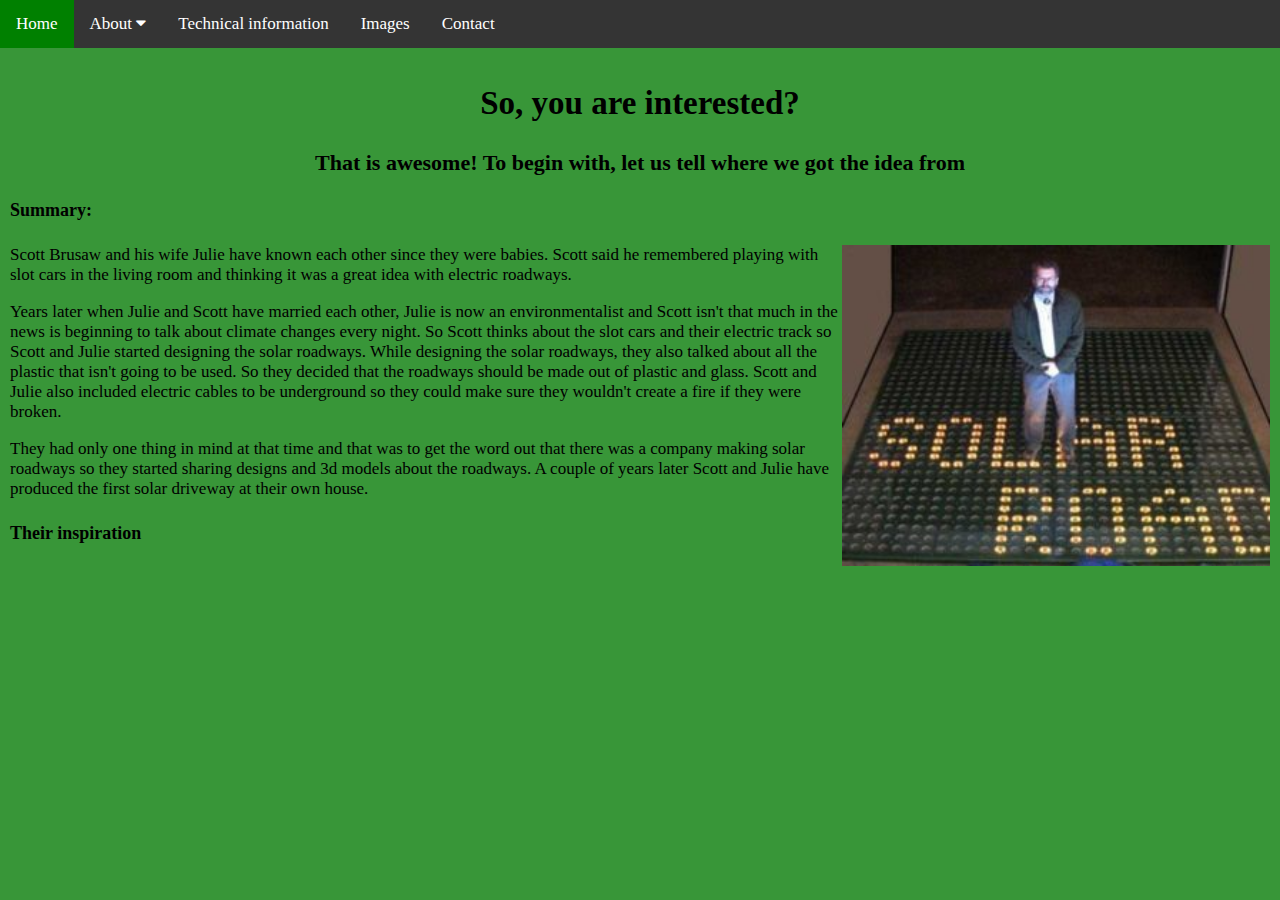
==== New English Website/pages/about.html @ 9798669d "Add files via upload" ====
<!DOCTYPE html>
<html>
    <head>
        <title>Solar Roadways</title>
        <link rel="stylesheet" type="text/css" href="../css/about.css">
        <link rel="stylesheet" href="https://cdnjs.cloudflare.com/ajax/libs/font-awesome/4.7.0/css/font-awesome.min.css">
        <link rel="stylesheet" type="text/css" href="../css/aboutDropdown.css">
        <script type="text/javascript" src="../scripts/about.js"></script>
        <script type="text/javascript" src="../scripts/responsiveTopNav.js"></script>
        <script type="text/javascript" src="../scripts/aboutDropdown.js"></script>
        <a id="top"></a>
    </head>
  
    <body class="flex-main">  
        <!--Navigation to other pages-->
		<div class="topnav" id="TopNav">
			<a href="../index.html">Home</a>
            <div class="dropdown">
                <button class="dropbtn" onclick="aboutDropdown()">About
                    <i class="fa fa-caret-down"></i>
                </button>
                <div id="aboutDropdown" class="about-content">
                    <a href="about.html" class="active">Summary</a>
                </div>
            </div>
            <a href="techinfo.html">Technical information</a>
			<a href="images.html">Images</a>
			<a href="contact.html">Contact</a>
			<a href="javascript:void(0);" class="icon" onclick="responsiveTopNav()">
				<i class="fa fa-bars"></i>
			</a>
		</div>
     
        <div class="content"> <!--Div of all divs-->
            <!--Page intro-->
            <div class="interested">
                <h2 style="font-size: 33px;">So, you are interested?</h2>
                <h3 style="font-size: 22px;">That is awesome! To begin with, let us tell where we got the idea from</h3>
            </div>
            
            <!--The summary-->
            <div class="summary" id="summary">
                <h4 style="font-size: 18px;">Summary:</h4>
                <img id="sr1-1" src="../images/sr1-1.jpg" alt="Scott Brusaw and the first Solar Roadway">
                <p>Scott Brusaw and his wife Julie have known each other since they were babies. Scott said he remembered playing with slot cars in the living room and thinking it was a great idea with electric roadways.</p>
                <p>Years later when Julie and Scott have married each other, Julie is now an environmentalist and Scott isn't that much in the news is beginning to talk about climate changes every night. So Scott thinks about the slot cars and their electric track so Scott and Julie started designing the solar roadways. While designing the solar roadways, they also talked about all the plastic that isn't going to be used. So they decided that the roadways should be made out of plastic and glass. Scott and Julie also included electric cables to be underground so they could make sure they wouldn't create a fire if they were broken.</p>
                <p>They had only one thing in mind at that time and that was to get the word out that there was a company making solar roadways so they started sharing designs and 3d models about the roadways. A couple of years later Scott and Julie have produced the first solar driveway at their own house.</p>
            </div>
           
            <!--What issues comes with their idea-->
            <div class="inspiration" id="inspiration">
                <h4 style="font-size: 18px;">Their inspiration</h4>
                
            </div>
        </div>
    </body>
</html>
---- New English Website/css/about.css ----
body {
    background-color: rgba(34, 139, 34, 0.9);
    margin: 0;
}

.topnav {
    background-color: #343434;
    width: 100%;
    overflow: hidden;
}

.topnav a {
    float: left;
    padding: 14px 16px;
    display: block;
    text-align: center;
    color: white;
    text-decoration: none;
    font-size: 17px;
}

.topnav a:hover, .dropdown:hover .dropbtn {
    background-color: green;
}

.topnav a.active {
    background-color: #FF2400;
    color: white;
}

.topnav .icon {
    display: none;
}

.content {
    padding: 5px;
    margin: 5px;
}

.interested {
    text-align: center;
}

div.summary {
    font-size: 17px;
}

div.inspiration {
    font-size: 17px;
}

img#sr1-1 {
    width: 34%;
    float: right;
}

/* Code to make the contents wrap so it fits different sizes */
@media screen and (max-width: 800px) {
    .flex-main {
        display: flex;
        justify-content: space-around;
        align-content: center;
        flex-wrap: wrap;
    }
}

@media screen and (max-width: 500px) {
    img#sr1-1 {
        visibility: hidden;
    }
}

@media screen and (max-width: 600px) {
    .topnav a:not(:first-child), .dropdown .dropbtn {
        display: none;
    }
    .topnav a.icon {
        float: right;
        display: block;
    }
}

@media screen and (max-width: 600px) {
    .topnav.responsive {position: relative;}
    .topnav.responsive a.icon {
        position: absolute;
        right: 0;
        top: 0;
    }
    .topnav.responsive a {
        float: none;
        display: block;
        text-align: left;
    }
    .topnav.responsive .dropdown {float: none;}
    .topnav.responsive .about-content {position: relative;}
    .topnav.responsive .dropdown .dropbtn {
        display: block;
        width: 100%;
        text-align: left;
    }
}
---- New English Website/css/aboutDropdown.css ----
.dropdown {
    float: left;
    overflow: hidden;
}

.dropdown .dropbtn {
    font-size: 17px;
    border: none;
    outline: none;
    color: white;
    padding: 14px 16px;
    background-color: inherit;
    font-family: inherit;
    margin: 0;
}

.about-content {
    display: none;
    position: absolute;
    background-color: #343434;
    min-width: 160px;
    box-shadow: 0px 8px 16px 0px rgba(0, 0, 0, 0.2);
    z-index: 1;
}

.about-content a {
    float: none;
    color: white;
    padding: 12px 16px;
    text-decoration: none;
    display: block;
    text-align: left;
}

.about-content a:hover {
    background-color: green;
}

.show {
    display: block;
}
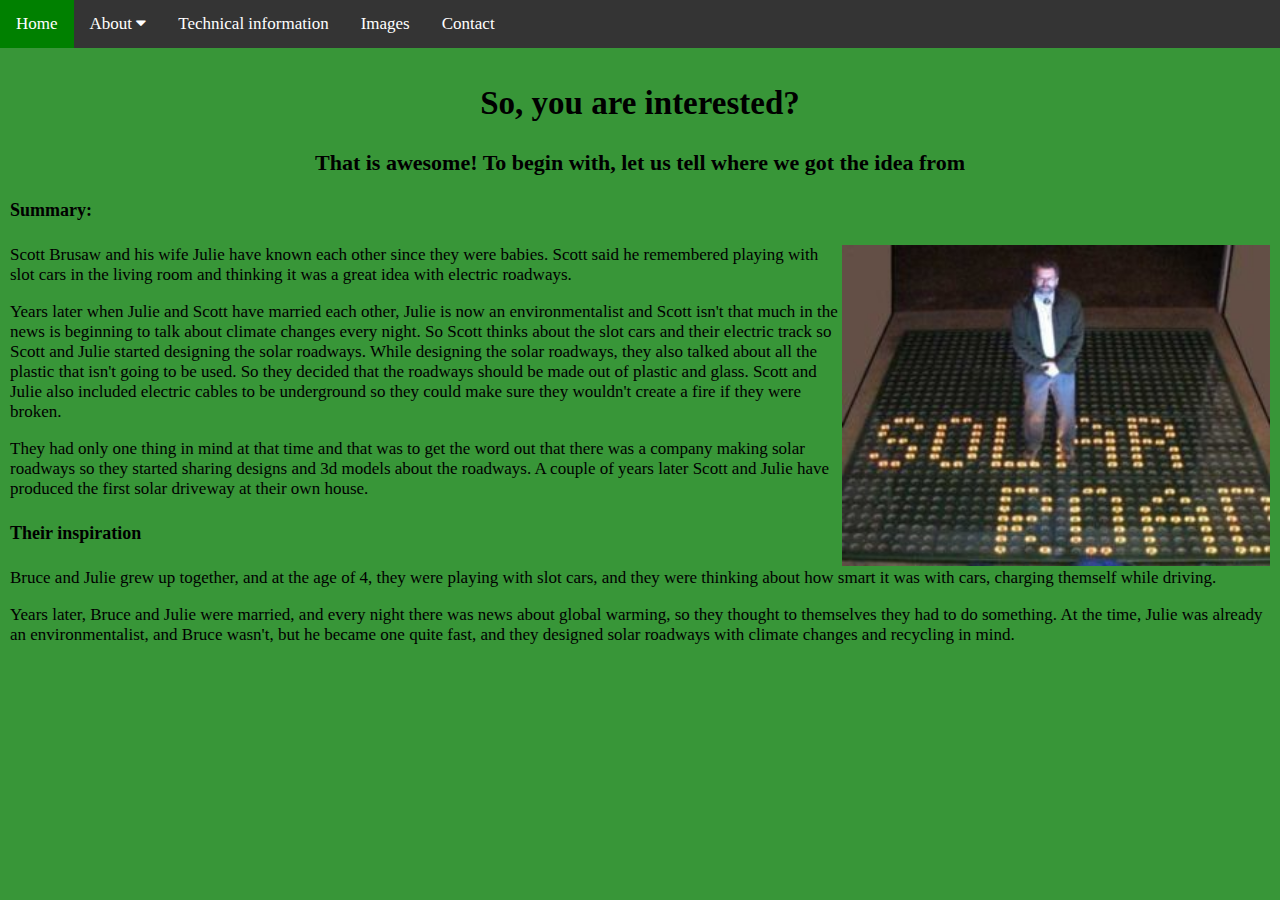
==== commit 86b7fd60: "Add files via upload" ====
--- a/New English Website/pages/about.html
+++ b/New English Website/pages/about.html
@@ -50,7 +50,8 @@
             <!--What issues comes with their idea-->
             <div class="inspiration" id="inspiration">
                 <h4 style="font-size: 18px;">Their inspiration</h4>
-                
+                <p>Bruce and Julie grew up together, and at the age of 4, they were playing with slot cars, and they were thinking about how smart it was with cars, charging themself while driving.</p>
+                <p>Years later, Bruce and Julie were married, and every night there was news about global warming, so they thought to themselves they had to do something. At the time, Julie was already an environmentalist, and Bruce wasn't, but he became one quite fast, and they designed solar roadways with climate changes and recycling in mind.</p>
             </div>
         </div>
     </body>
